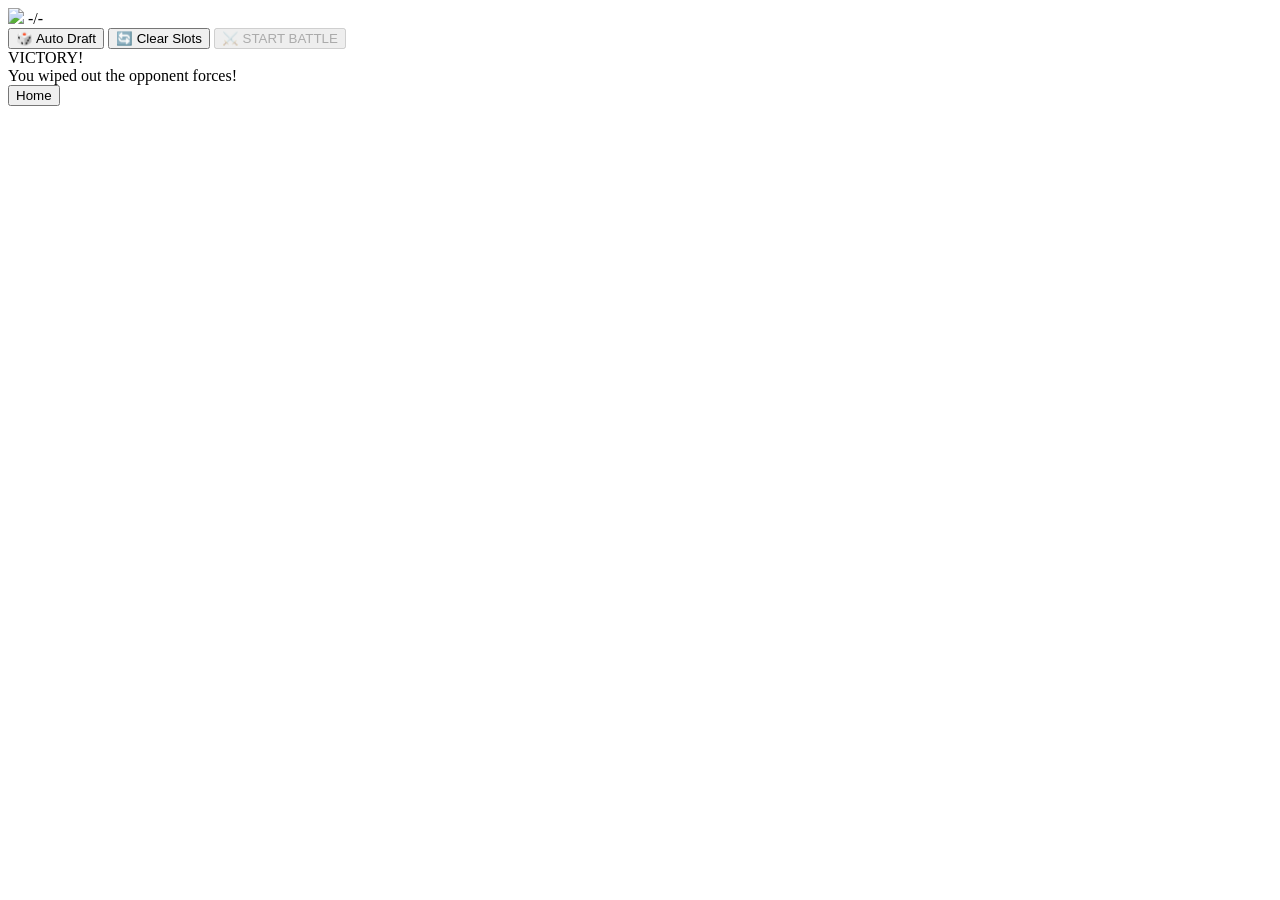
==== pages/game.html @ 55bc8a7d "Add files via upload" ====
<!doctype html>
<html lang="en">
  <head>
    <meta charset="UTF-8" />
    <meta name="viewport" content="width=device-width, initial-scale=1.0" />
    <title>Card Arena: Sunset fantasy</title>
    <base href="/card-arena/">
    <link rel="icon" type="image/png" href="favicon.png" />
    <link href="vendor/bootstrap-icons-1.13.1/bootstrap-icons.min.css" rel="stylesheet" />
    <script src="vendor/canvas-confetti-1.9.3/confetti.browser.min.js" defer></script>
    <link rel="stylesheet" href="css/main.css" />
    <link rel="stylesheet" href="css/game.css" />
    <script src="js/constants.js" defer></script>
    <script src="js/utils.js" defer></script>
    <script src="js/main.js" defer></script>
    <script src="js/game.js" defer></script>
    <script src="js/toast.js" defer></script>
  </head>
  <body class="dark-theme">
    <div class="app container">
      <header class="navbar"></header>

      <main>
        <div class="battle-zone">
          <!-- Player Side -->
          <div class="slots player-side">
            <div class="slot empty" data-player-slot="0"></div>
            <div class="slot empty" data-player-slot="1"></div>
            <div class="slot empty" data-player-slot="2"></div>
          </div>

          <!-- AI Side -->
          <div class="slots enemy-side">
            <div class="slot" data-enemy-slot="0"></div>
            <div class="slot" data-enemy-slot="1"></div>
            <div class="slot" data-enemy-slot="2"></div>
          </div>
        </div>

        <div class="controls-bar">
          <div class="cost-display"><img src="assets/images/icons/lightning-spell.png"> -/-</div>
          <button id="btn-auto-fill">🎲 Auto Draft</button>
          <button id="btn-clear">🔄 Clear Slots</button>

          <button id="btn-start" class="battle-btn" disabled>⚔️ START BATTLE</button>
        </div>

        <div class="hand-cards" id="player-hand"></div>
      </main>

      <div class="modal-overlay" id="end-modal">
        <div class="modal-content">
          <div class="modal-title" id="modal-title">VICTORY!</div>
          <div class="modal-desc" id="modal-desc">You wiped out the opponent forces!</div>
          <button class="button" onclick="changePage('main-menu')">Home</button>
        </div>
      </div>
    </div>
  </body>
</html>
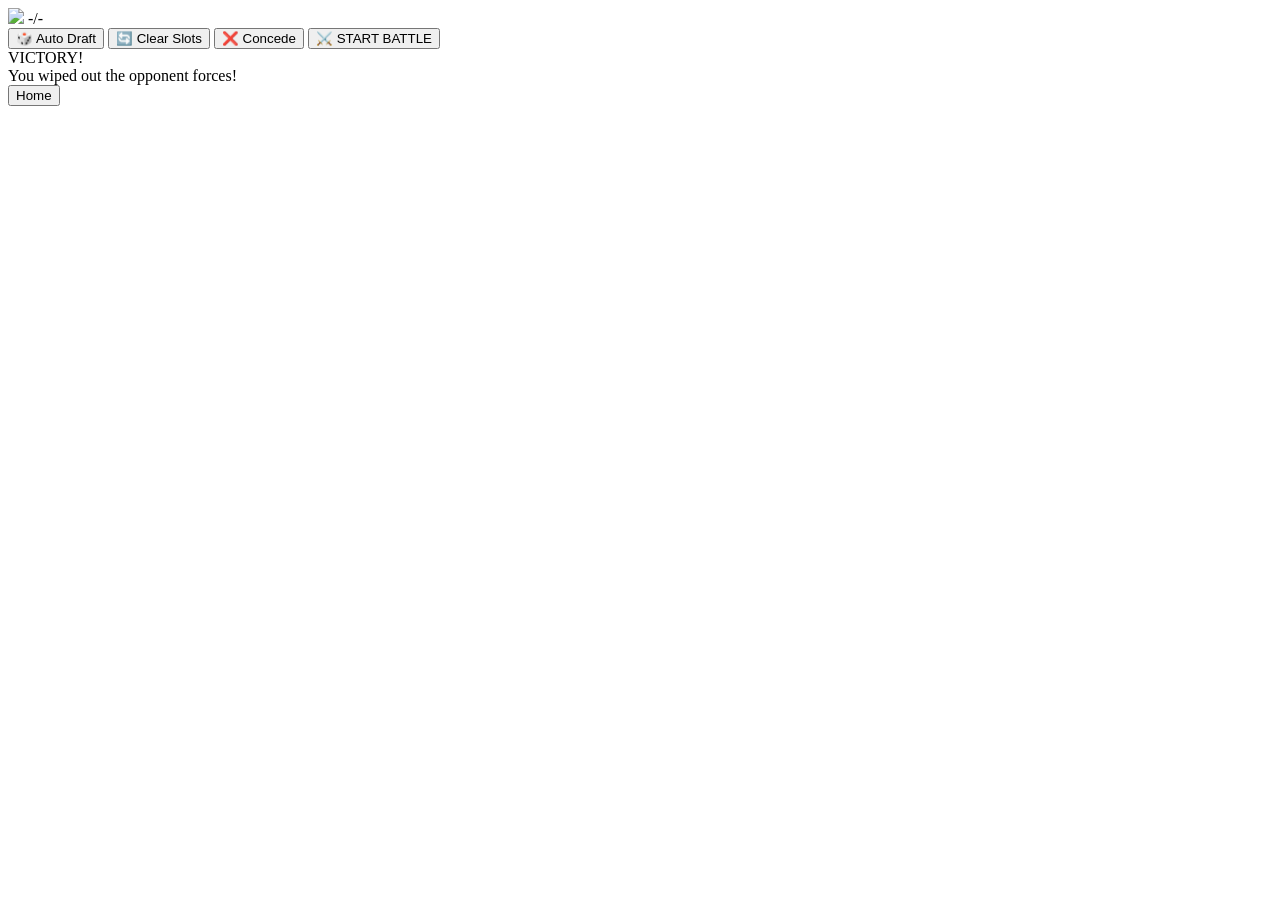
==== commit e49be1ba: "Add files via upload" ====
--- a/pages/game.html
+++ b/pages/game.html
@@ -39,10 +39,11 @@
 
         <div class="controls-bar">
           <div class="cost-display"><img src="assets/images/icons/lightning-spell.png"> -/-</div>
-          <button id="btn-auto-fill">🎲 Auto Draft</button>
-          <button id="btn-clear">🔄 Clear Slots</button>
+          <button onclick="autoDraft()">🎲 Auto Draft</button>
+          <button onclick="clearSlots()">🔄 Clear Slots</button>
+          <button onclick="concede()">❌ Concede</button>
 
-          <button id="btn-start" class="battle-btn" disabled>⚔️ START BATTLE</button>
+          <button class="battle-btn" onclick="startBattle()">⚔️ START BATTLE</button>
         </div>
 
         <div class="hand-cards" id="player-hand"></div>
